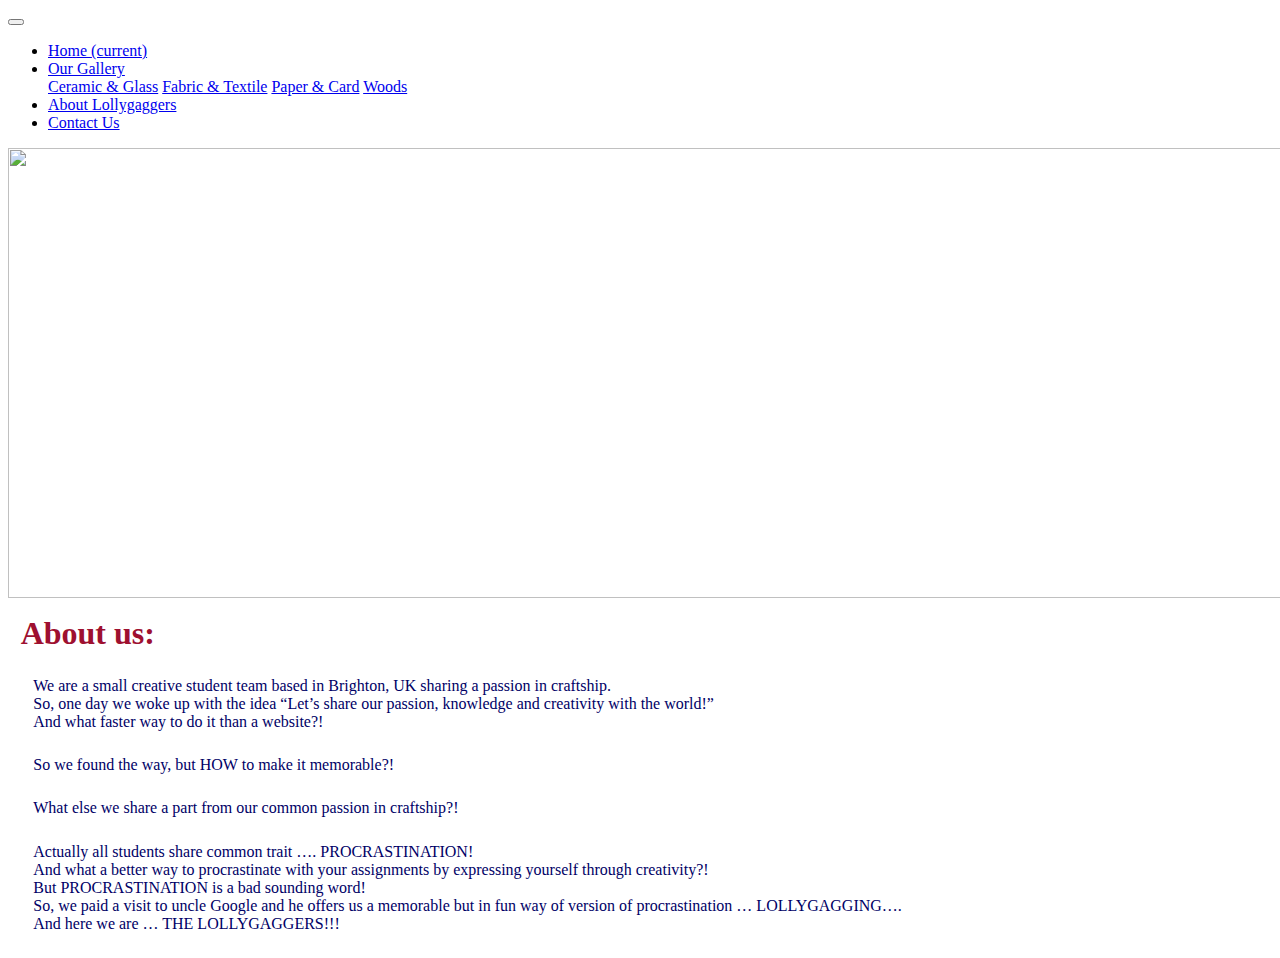
==== About.html @ 7fd88e55 "Maggie's pages" ====
<!DOCTYPE html>
<html>
<head>
  <title>About Lollygaggers</title>
  <!-- Link to Bootstrap -->
  <link rel="stylesheet" href="https://stackpath.bootstrapcdn.com/bootstrap/4.1.3/css/bootstrap.min.css" integrity="sha384-MCw98/SFnGE8fJT3GXwEOngsV7Zt27NXFoaoApmYm81iuXoPkFOJwJ8ERdknLPMO" crossorigin="anonymous">

  <link rel="stylesheet" type="text/CSS" href="CSS/styles.css">
  <link href="Style.css" type="text/css" rel="stylesheet"/>

</head>

<body>
  <!-- NAVBAR -->
  <nav class="navbar navbar-expand-lg navbar-light bg-light">

    <button class="navbar-toggler" type="button" data-toggle="collapse" data-target="#navbarNavDropdown" aria-controls="navbarNavDropdown" aria-expanded="false" aria-label="Toggle navigation">
      <span class="navbar-toggler-icon"></span>
    </button>
    <div class="collapse navbar-collapse" id="navbarNavDropdown">
      <ul class="navbar-nav">
        <li class="nav-item active">
          <a class="nav-link" href="#">Home <span class="sr-only">(current)</span></a>
        </li>

        <li class="nav-item dropdown">
          <a class="nav-link dropdown-toggle" href="#" id="navbarDropdownMenuLink" role="button" data-toggle="dropdown" aria-haspopup="true" aria-expanded="false">
            Our Gallery
          </a>
          <div class="dropdown-menu" aria-labelledby="navbarDropdownMenuLink">
            <a class="dropdown-item" href="#">Ceramic & Glass</a>
            <a class="dropdown-item" href="#">Fabric & Textile</a>
            <a class="dropdown-item" href="#">Paper & Card</a>
            <a class="dropdown-item" href="#">Woods</a>
          </div>
        </li>

        <li class="nav-item">
          <a class="nav-link" href="#">About Lollygaggers</a>
        </li>
        <li class="nav-item">
          <a class="nav-link" href="#">Contact Us</a>
        </li>

      </ul>
    </div>
  </nav>

  <div>

    <img class="center-fit" src="https://hillsdalecraftsupply.com/wp-content/uploads/2015/11/crafts.jpg"
    style="width:1340px;height:450px";
    </div>
    <br> <h1>About us:</h1>

    <p style="color:#000066;">
      We are a small creative student team based in Brighton, UK sharing a passion in craftship. <br>
      So, one day we woke up with the idea “Let’s share our passion, knowledge and creativity with the world!” <br>
      And what faster way to do it than a website?!
    </p>


      <p style= "color:#000066;">So we found the way, but HOW to make it memorable?!</p>

      <p style= "color:#000066;">
        What else we share a part from our common passion in craftship?!
      </p>

      <p style= "color:#000066;">
        Actually all students share common trait …. PROCRASTINATION!<br>
        And what a better way to procrastinate with your assignments by expressing yourself through creativity?!<br>
        But PROCRASTINATION is a bad sounding word!<br>
        So, we paid a visit to uncle Google and he offers us a memorable but in fun way of version of procrastination … LOLLYGAGGING….<br>
        And here we are … THE LOLLYGAGGERS!!!

      </p>

    </body>
<!-- adding comment-->
---- Style.css ----
body {
  font-family: 'Georgia'
}

h1{
  color:rgb(158, 16, 48);
  margin: 1%;
}
p{
  margin: 2%;
}
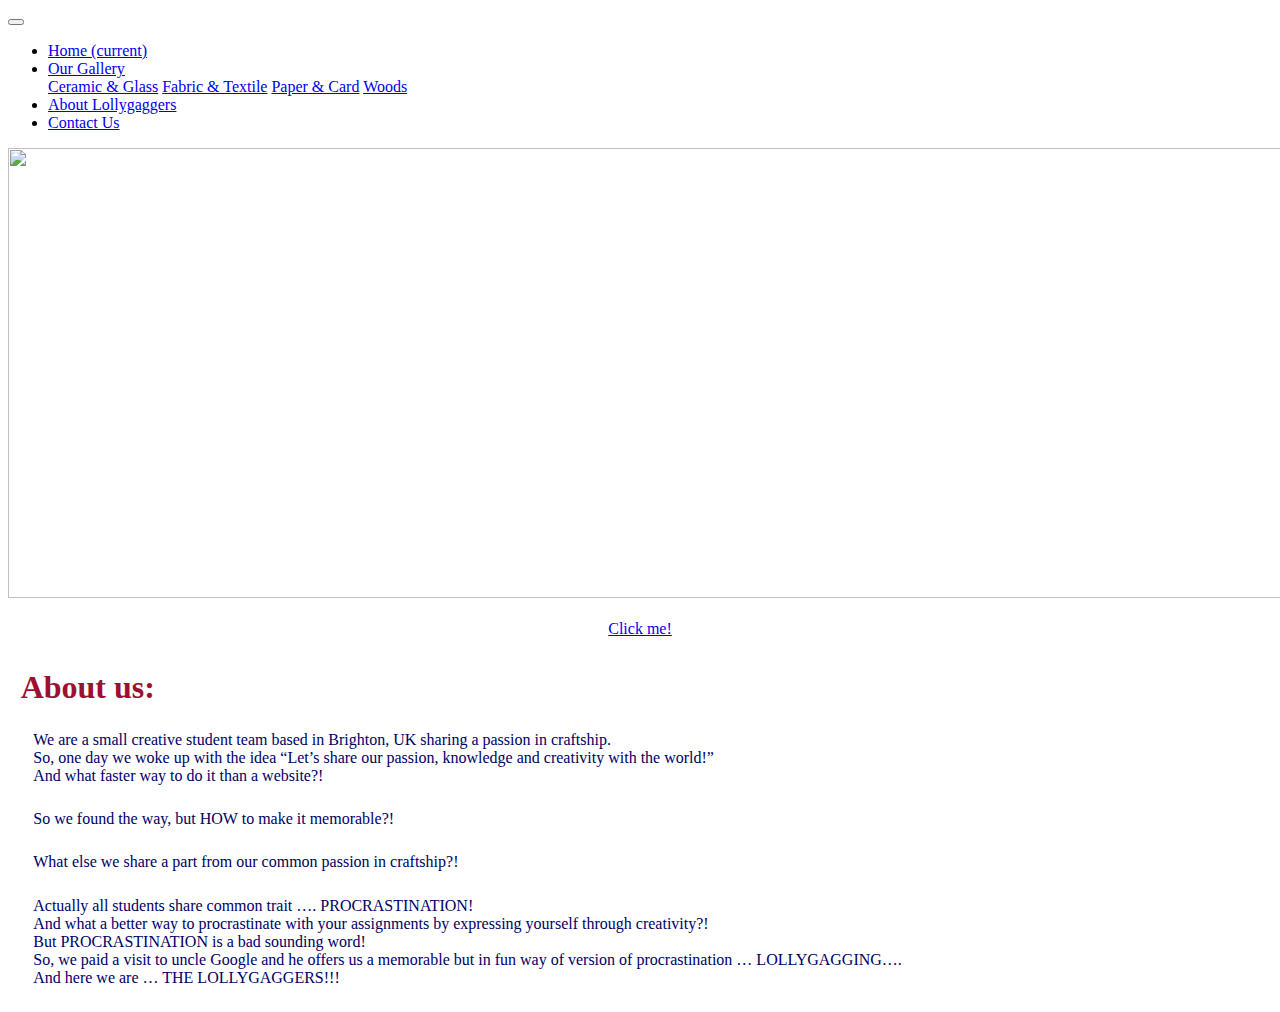
==== commit 88be10ee: "Finaaaaal!!!" ====
--- a/About.html
+++ b/About.html
@@ -7,7 +7,7 @@
 
   <link rel="stylesheet" type="text/CSS" href="CSS/styles.css">
   <link href="Style.css" type="text/css" rel="stylesheet"/>
-
+  <script src="http://code.jquery.com/jquery-3.2.1.min.js"></script>
 </head>
 
 <body>
@@ -47,33 +47,34 @@
   </nav>
 
   <div>
+    <img class="center-fit" src="https://hillsdalecraftsupply.com/wp-content/uploads/2015/11/crafts.jpg" style="width:1340px;height:450px;">
+  </div>
+<center>
+<br>  <a href="#" class="btn btn-danger">Click me!</a>
+</center>
+  <br> <h1>About us:</h1>
 
-    <img class="center-fit" src="https://hillsdalecraftsupply.com/wp-content/uploads/2015/11/crafts.jpg"
-    style="width:1340px;height:450px";
-    </div>
-    <br> <h1>About us:</h1>
-
-    <p style="color:#000066;">
-      We are a small creative student team based in Brighton, UK sharing a passion in craftship. <br>
-      So, one day we woke up with the idea “Let’s share our passion, knowledge and creativity with the world!” <br>
-      And what faster way to do it than a website?!
-    </p>
+  <p style="color:#000066;">
+    We are a small creative student team based in Brighton, UK sharing a passion in craftship. <br>
+    So, one day we woke up with the idea “Let’s share our passion, knowledge and creativity with the world!” <br>
+    And what faster way to do it than a website?!
+  </p>
 
 
-      <p style= "color:#000066;">So we found the way, but HOW to make it memorable?!</p>
+  <p style= "color:#000066;">So we found the way, but HOW to make it memorable?!</p>
 
-      <p style= "color:#000066;">
-        What else we share a part from our common passion in craftship?!
-      </p>
+  <p style= "color:#000066;">
+    What else we share a part from our common passion in craftship?!
+  </p>
 
-      <p style= "color:#000066;">
-        Actually all students share common trait …. PROCRASTINATION!<br>
-        And what a better way to procrastinate with your assignments by expressing yourself through creativity?!<br>
-        But PROCRASTINATION is a bad sounding word!<br>
-        So, we paid a visit to uncle Google and he offers us a memorable but in fun way of version of procrastination … LOLLYGAGGING….<br>
-        And here we are … THE LOLLYGAGGERS!!!
+  <p style= "color:#000066;">
+    Actually all students share common trait …. PROCRASTINATION!<br>
+    And what a better way to procrastinate with your assignments by expressing yourself through creativity?!<br>
+    But PROCRASTINATION is a bad sounding word!<br>
+    So, we paid a visit to uncle Google and he offers us a memorable but in fun way of version of procrastination … LOLLYGAGGING….<br>
+    And here we are … THE LOLLYGAGGERS!!!
 
-      </p>
-
-    </body>
+  </p>
+  <script src="js/imgscript.js"></script>
+</body>
 <!-- adding comment-->
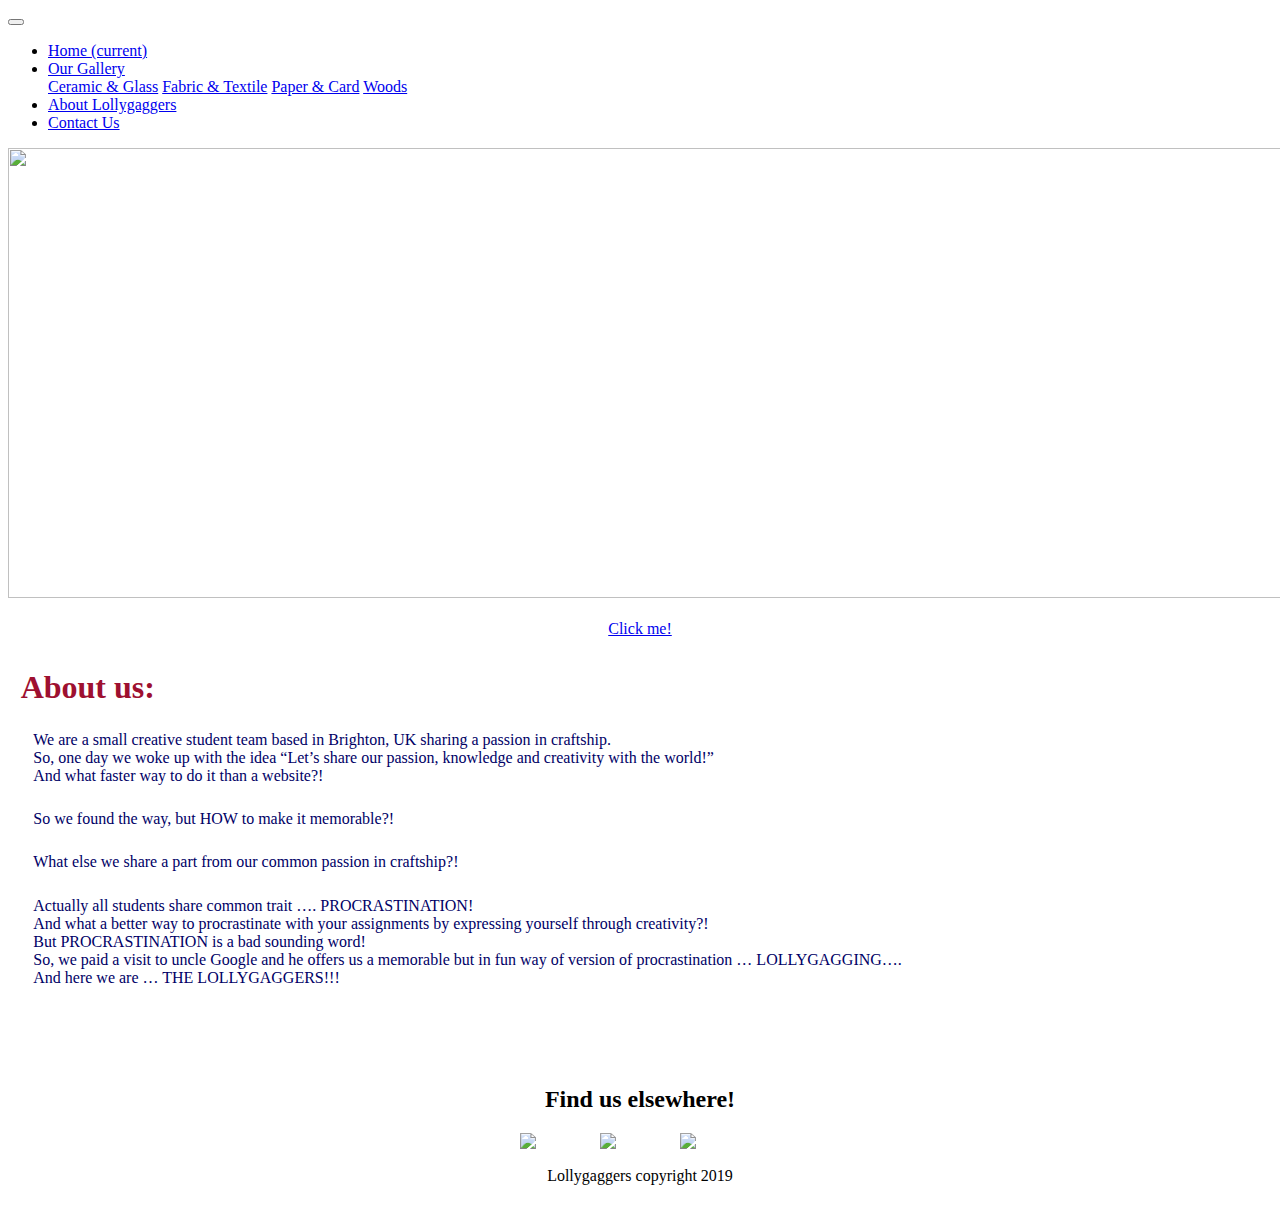
==== commit 24eac3f7: "socmed button added to about page" ====
--- a/About.html
+++ b/About.html
@@ -20,11 +20,11 @@
     <div class="collapse navbar-collapse" id="navbarNavDropdown">
       <ul class="navbar-nav">
         <li class="nav-item active">
-          <a class="nav-link" href="#">Home <span class="sr-only">(current)</span></a>
+          <a class="nav-link" href="index.html">Home <span class="sr-only">(current)</span></a>
         </li>
 
         <li class="nav-item dropdown">
-          <a class="nav-link dropdown-toggle" href="#" id="navbarDropdownMenuLink" role="button" data-toggle="dropdown" aria-haspopup="true" aria-expanded="false">
+          <a class="nav-link dropdown-toggle" href="gallery.html" id="navbarDropdownMenuLink" role="button" data-toggle="dropdown" aria-haspopup="true" aria-expanded="false">
             Our Gallery
           </a>
           <div class="dropdown-menu" aria-labelledby="navbarDropdownMenuLink">
@@ -36,10 +36,10 @@
         </li>
 
         <li class="nav-item">
-          <a class="nav-link" href="#">About Lollygaggers</a>
+          <a class="nav-link" href="About.html">About Lollygaggers</a>
         </li>
         <li class="nav-item">
-          <a class="nav-link" href="#">Contact Us</a>
+          <a class="nav-link" href="Contact.html">Contact Us</a>
         </li>
 
       </ul>
@@ -75,6 +75,53 @@
     And here we are … THE LOLLYGAGGERS!!!
 
   </p>
+
+
+  <!-- SOCIAL MEDIA BUTTONS -->
+
+  <div class="findus">
+    <br>
+    <br>
+    <br>
+    <center>
+      <h2 style="font-family:Georgia">
+        <b>Find us elsewhere!</b>
+      </center>
+    </h2>
+
+    <div class="socialmedia">
+
+      <div class="socialcolumn">
+        <a href="https://www.facebook.com/Lollygaggers">
+          <img src="https://imagizer.imageshack.com/v2/150x100q90/924/H4sbL8.png" style="width:80px">
+        </a>
+      </div>
+
+      <div class="socialcolumn">
+        <a href="https://www.twitter.com/Lollygaggers">
+          <img src="https://imagizer.imageshack.com/v2/150x100q90/924/NrZPPa.png" style="width:80px">
+        </a>
+      </div>
+
+      <div class="socialcolumn">
+        <a href="https://www.instagram.com/Lollygaggers">
+          <img src="https://imagizer.imageshack.com/img923/8724/giQtLp.png" style="width:80px">
+        </a>
+      </div>
+
+    </div>
+  </div>
+
+</div>
+</div>
+
+<br>
+<center>
+<p5 style="font-size:1em" width="100%">Lollygaggers copyright 2019</p5>
+</center>
+<br>
+
+
   <script src="js/imgscript.js"></script>
 </body>
 <!-- adding comment-->
--- a/Style.css
+++ b/Style.css
@@ -9,3 +9,19 @@
 p{
   margin: 2%;
 }
+
+.findus{
+  width:100%;
+}
+
+.socialmedia{
+  justify-content: center;
+  display:flex;
+  flex-direction: row;
+}
+
+div.socialmedia img{
+  width: 20px;
+  height: auto;
+  display: flex;
+}
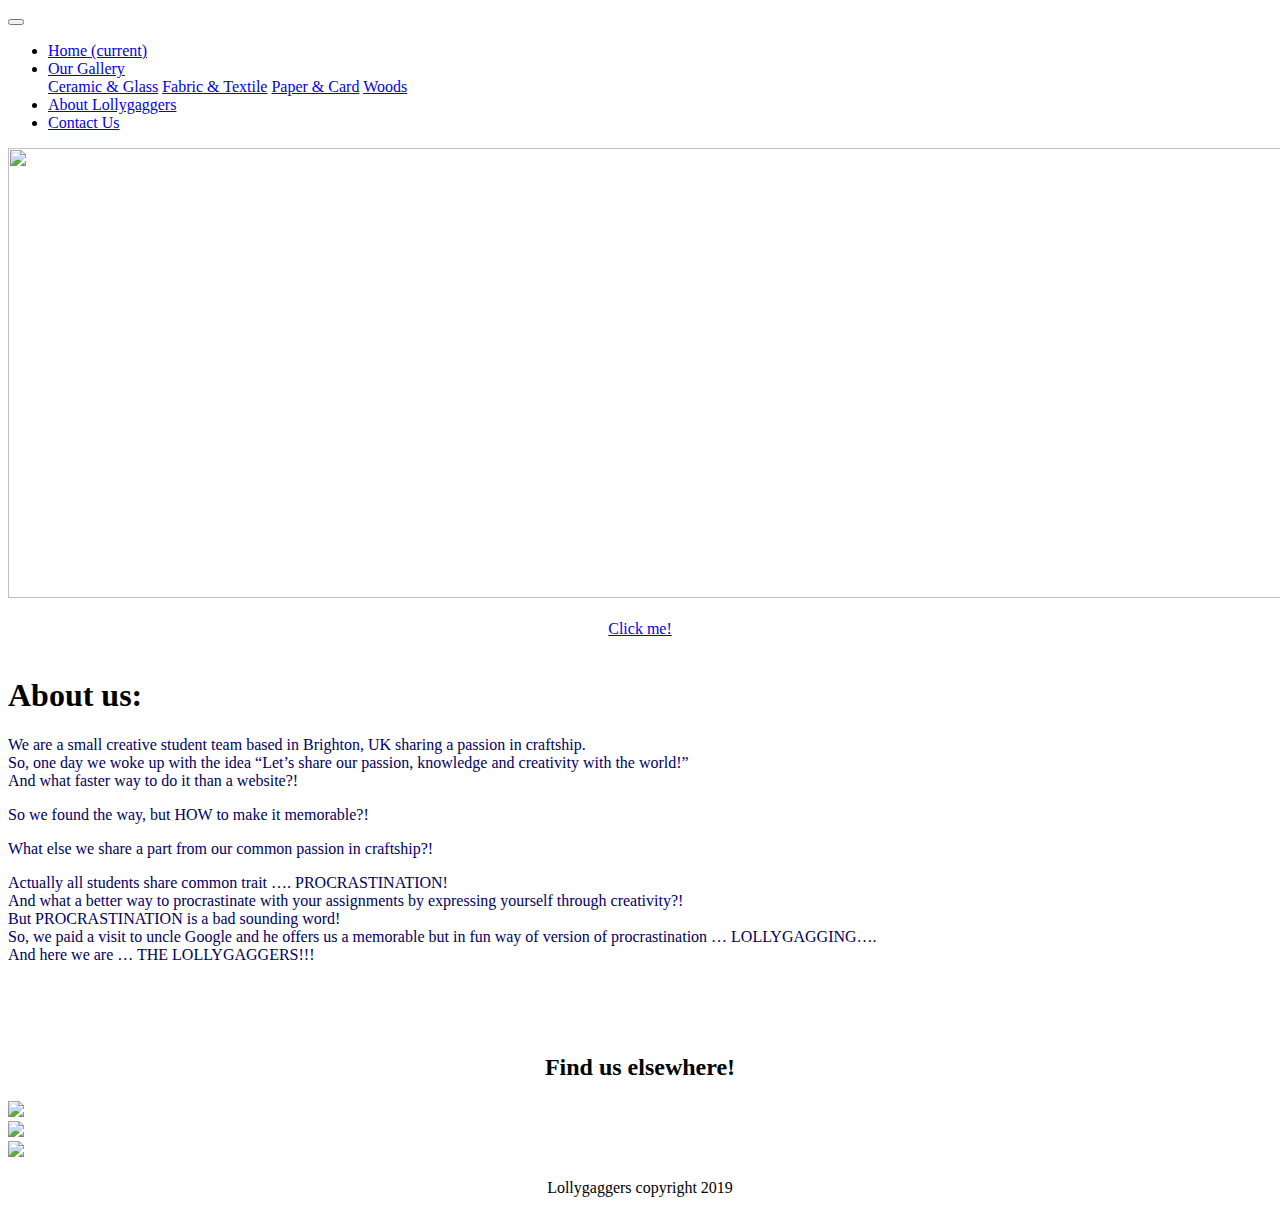
==== commit 277b6090: "edit js" ====
--- a/About.html
+++ b/About.html
@@ -7,7 +7,9 @@
 
   <link rel="stylesheet" type="text/CSS" href="CSS/styles.css">
   <link href="Style.css" type="text/css" rel="stylesheet"/>
+  <script src="js/imgscript.js"></script>
   <script src="http://code.jquery.com/jquery-3.2.1.min.js"></script>
+
 </head>
 
 <body>
